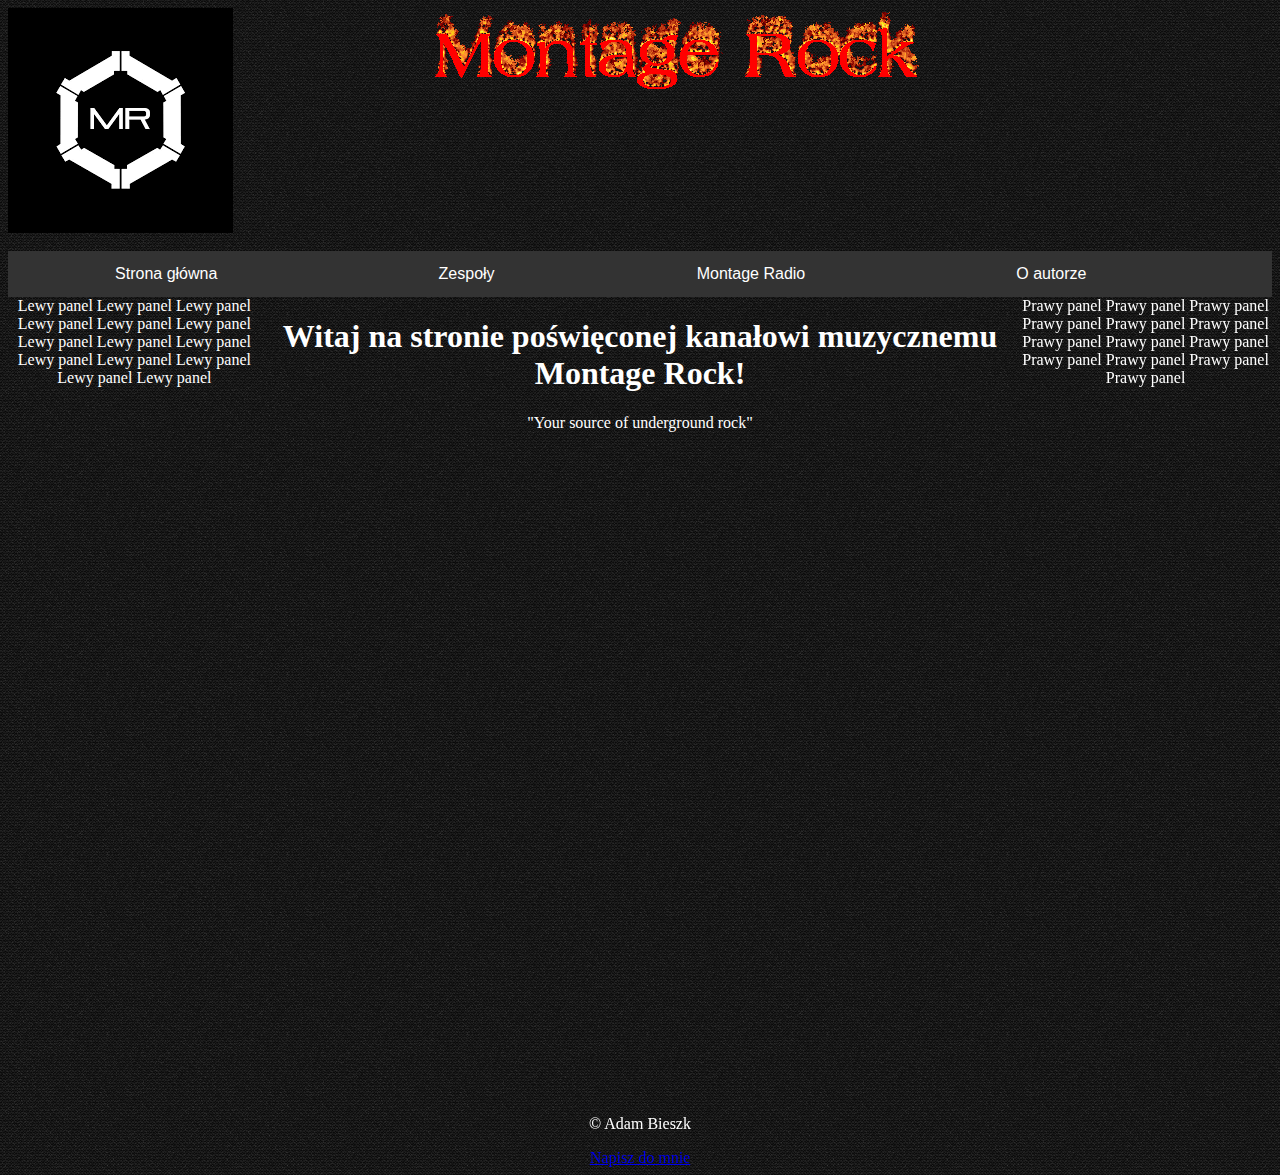
==== index.html @ 9b1b0a86 "Creating a network of connections between parts of website" ====
<!DOCTYPE html>
<!--[if lt IE 7]>      <html class="no-js lt-ie9 lt-ie8 lt-ie7"> <![endif]-->
<!--[if IE 7]>         <html class="no-js lt-ie9 lt-ie8"> <![endif]-->
<!--[if IE 8]>         <html class="no-js lt-ie9"> <![endif]-->
<!--[if gt IE 8]><!-->
<html class="no-js" lang="pl">
<!--<![endif]-->

<head>
    <meta charset="utf-8">
    <meta http-equiv="X-UA-Compatible" content="IE=edge">
    <title>Montage Rock</title>
    <meta name="description" content="Strona poświęcona kanałowi muzycznemu Montage Rock">
    <meta name="keywords" content="montage, rock, youtube, music, bands">
    <meta name="author" content="Adam Bieszk">
    <meta name="viewport" content="width=device-width, initial-scale=1">
    <!-- <link rel="stylesheet" href="css/reset.css"> -->
    <link rel="stylesheet" href="css/main.css">
    <link rel="icon" href="images/favicon/favicon-16x16.png">
    <link rel="icon" href="images/favicon/favicon-32x32.png">
</head>

<body>
    <!--[if lt IE 7]
            <p class="browsehappy">You are using an <strong>outdated</strong> browser. Please <a href="#">upgrade your browser</a> to improve your experience.</p>
        <![endif]-->
    <audio autoplay loop preload="auto" class="audio" id="tlo">
        <source src="https://www.youtube.com/watch?v=1I7FXzM9j6w" type="audio/mpeg">
        Twoja przeglądarka nie wspiera znacznika audio
    </audio>
    <header>
        <img src="images/header/logo.jpg" alt="Logo Montage Rock" style="float: left">
        <img src="images/header/cooltext.gif" alt="Płonący napis Montage Rock">
        <canvas id="canvas" width="150" height="150" style="float: right">
        </canvas>
        <div id="eraser"></div>
        <br>
    </header>
    <nav>
        <div class="navbar">
            <a href="#home">Strona główna</a>
            <div class="dropdown">
                <button class="dropbtn">Zespoły
                    <i class="fa fa-caret-down"></i>
                </button>
                <div class="dropdown-content">
                    <a href="/html/polish/zespoly/burn_the_rez_pl.html">Burn the Rez</a>
                    <a href="/html/polish/zespoly/cenacle_pl.html">Cenacle</a>
                    <a href="/html/polish/zespoly/dear_agony_pl.html">Dear Agony</a>
                    <a href="/html/polish/zespoly/dope_pl.html">Dope</a>
                    <a href="/html/polish/zespoly/down_in_ashes_pl.html">Down in Ashes</a>
                    <a href="/html/polish/zespoly/hollow_point_heroes_pl.html">Hollow Point Heroes</a>
                    <a href="/html/polish/zespoly/onlap_pl.html">Onlap</a>
                    <a href="/html/polish/zespoly/papercut_massacre_pl.html">Papercut Massacre</a>
                    <a href="/html/polish/zespoly/the_paper_melody_pl.html">The Paper Melody</a>
                    <a href="/html/polish/zespoly/the_wreckage_pl.html">The Wreckage</a>
                </div>
            </div>
            <div class="dropdown">
                <button class="dropbtn">Montage Radio
                    <i class="fa fa-caret-down"></i>
                </button>
                <div class="dropdown-content">
                    <a href="html/polish/radio/baza.html">Informacje podstawowe</a>
                    <a href="html/polish/radio/odcinek1.html">Odcinek 1</a>
                    <a href="html/polish/radio/odcinek2.html">Odcinek 2</a>
                    <a href="html/polish/radio/odcinek3.html">Odcinek 3</a>
                    <a href="html/polish/radio/odcinek4.html">Odcinek 4</a>
                </div>
            </div>
            <a href="html/polish/autor.html">O autorze</a>
        </div>
    </nav>
    <div id="eraser"></div>
    <aside id="lewy">
        <a>Lewy panel</a>
        <a>Lewy panel</a>
        <a>Lewy panel</a>
        <a>Lewy panel</a>
        <a>Lewy panel</a>
        <a>Lewy panel</a>
        <a>Lewy panel</a>
        <a>Lewy panel</a>
        <a>Lewy panel</a>
        <a>Lewy panel</a>
        <a>Lewy panel</a>
        <a>Lewy panel</a>
        <a>Lewy panel</a>
        <a>Lewy panel</a>
    </aside>
    <main id="main">
        <h1>Witaj na stronie poświęconej kanałowi muzycznemu Montage Rock!</h1>
        <blockquote cite="https://www.youtube.com/channel/UCaNDOP6JTcgWz59vNW129cA">
            "Your source of underground rock"
        </blockquote>
        <iframe width="100%" height="647" src="https://www.youtube.com/embed/dbk6r5KMWtc" frameborder="0"
            allow="accelerometer; autoplay; encrypted-media; gyroscope; picture-in-picture" allowfullscreen></iframe>
    </main>
    <aside id="prawy">
        <a>Prawy panel</a>
        <a>Prawy panel</a>
        <a>Prawy panel</a>
        <a>Prawy panel</a>
        <a>Prawy panel</a>
        <a>Prawy panel</a>
        <a>Prawy panel</a>
        <a>Prawy panel</a>
        <a>Prawy panel</a>
        <a>Prawy panel</a>
        <a>Prawy panel</a>
        <a>Prawy panel</a>
        <a>Prawy panel</a>
    </aside>

    <div id="eraser"></div>
    <footer>
        <p>&copy; Adam Bieszk</p>
        <a href="mailto: adambieszk6@gmail.com">Napisz do mnie</a>
    </footer>

    <script src="js/clock.js" async defer></script>
    <script src="js/script.js" async defer></script>
</body>

</html>
---- css/main.css ----
/*Document sections*/
body {
    background-image: url(../images/binding_dark.png);
    /* Background pattern from Toptal Subtle Patterns */
    cursor: url(../images/cursors/default.cur), default;
    color: white;
}

header,
footer,
nav {
    width: 100%;
    text-align: center;
}

.navbar {
    overflow: hidden;
    background-color: #333;
    font-family: Arial;
}

aside {
    width: 20%;
    text-align: center;
    float: left;
}

main {
    width: 60%;
    text-align: center;
    float: left;
}

#eraser {
    clear: both;
}

a:hover,
iframe:hover {
    cursor: url(../images/cursors/pointer.cur), pointer;
}

.dropdown .dropbtn {
    font-size: 16px;
    border: none;
    outline: none;
    color: white;
    padding: 14px 16px;
    background-color: inherit;
    font-family: inherit;
    margin: 0;
}

.navbar a:hover,
.dropdown:hover .dropbtn {
    background-color: red;
}

.dropdown-content {
    display: none;
    position: absolute;
    background-color: #f9f9f9;
    min-width: 160px;
    box-shadow: 0px 8px 16px 0px rgba(0, 0, 0, 0.2);
    z-index: 1;
}

.navbar a {
    width: 22.5%;
    float: left;
    font-size: 16px;
    color: white;
    text-align: center;
    padding: 14px 16px;
    text-decoration: none;
}

.dropdown {
    float: left;
    overflow: hidden;
    width: 22.5%;
}
.dropdown-content a {
    float: none;
    color: black;
    padding: 12px 16px;
    text-decoration: none;
    display: block;
    text-align: left;
    width: 80%;
  }
  .dropdown-content a:hover {
    background-color: #ddd;
  }
  .dropdown:hover .dropdown-content {
  display: block;
}
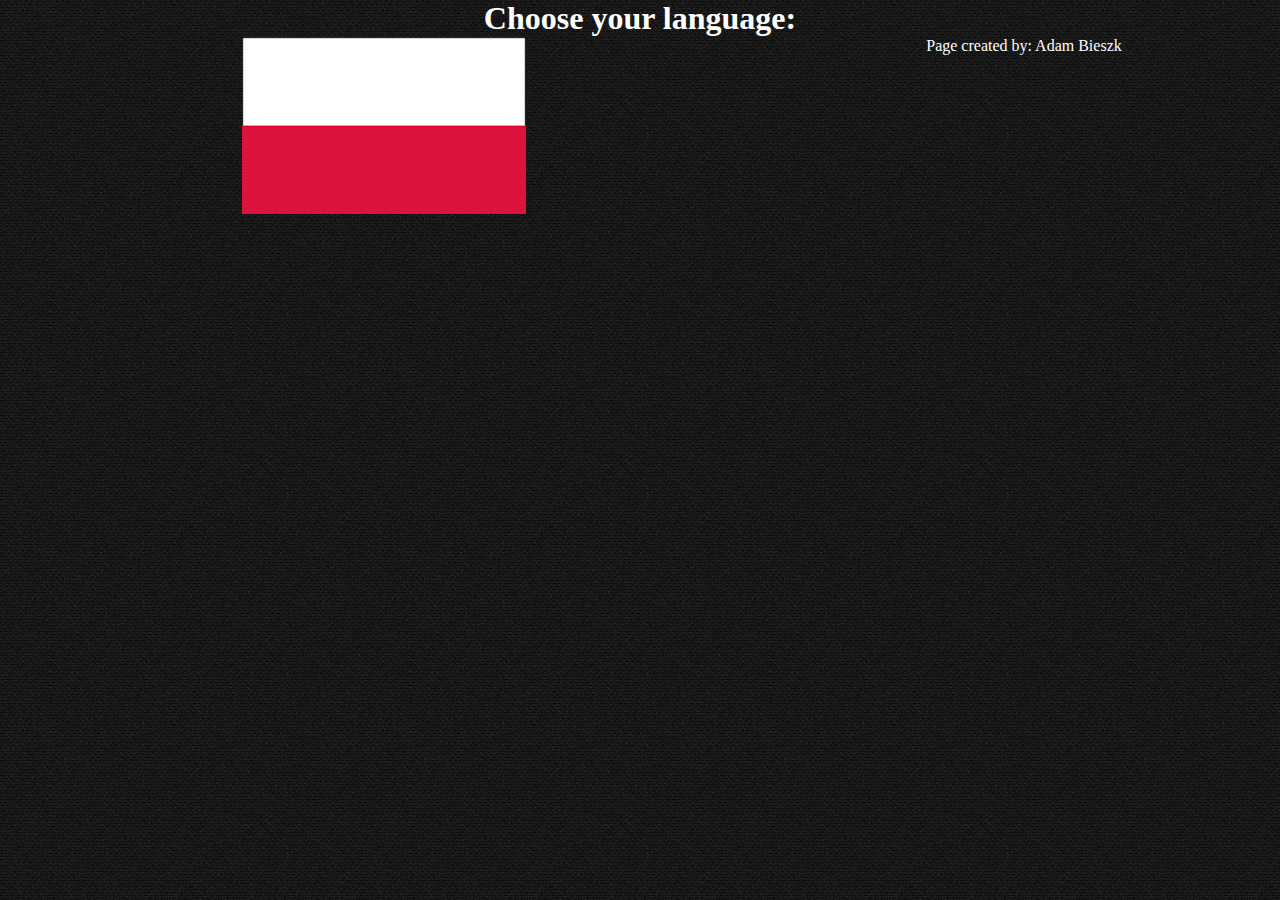
==== commit 1a33defa: "adding option - choolsing language" ====
--- a/index.html
+++ b/index.html
@@ -1,125 +1,23 @@
 <!DOCTYPE html>
-<!--[if lt IE 7]>      <html class="no-js lt-ie9 lt-ie8 lt-ie7"> <![endif]-->
-<!--[if IE 7]>         <html class="no-js lt-ie9 lt-ie8"> <![endif]-->
-<!--[if IE 8]>         <html class="no-js lt-ie9"> <![endif]-->
-<!--[if gt IE 8]><!-->
-<html class="no-js" lang="pl">
-<!--<![endif]-->
-
-<head>
-    <meta charset="utf-8">
-    <meta http-equiv="X-UA-Compatible" content="IE=edge">
-    <title>Montage Rock</title>
-    <meta name="description" content="Strona poświęcona kanałowi muzycznemu Montage Rock">
-    <meta name="keywords" content="montage, rock, youtube, music, bands">
-    <meta name="author" content="Adam Bieszk">
-    <meta name="viewport" content="width=device-width, initial-scale=1">
-    <!-- <link rel="stylesheet" href="css/reset.css"> -->
-    <link rel="stylesheet" href="css/main.css">
-    <link rel="icon" href="images/favicon/favicon-16x16.png">
-    <link rel="icon" href="images/favicon/favicon-32x32.png">
-</head>
-
-<body>
-    <!--[if lt IE 7]
-            <p class="browsehappy">You are using an <strong>outdated</strong> browser. Please <a href="#">upgrade your browser</a> to improve your experience.</p>
-        <![endif]-->
-    <audio autoplay loop preload="auto" class="audio" id="tlo">
-        <source src="https://www.youtube.com/watch?v=1I7FXzM9j6w" type="audio/mpeg">
-        Twoja przeglądarka nie wspiera znacznika audio
-    </audio>
-    <header>
-        <img src="images/header/logo.jpg" alt="Logo Montage Rock" style="float: left">
-        <img src="images/header/cooltext.gif" alt="Płonący napis Montage Rock">
-        <canvas id="canvas" width="150" height="150" style="float: right">
-        </canvas>
-        <div id="eraser"></div>
-        <br>
-    </header>
-    <nav>
-        <div class="navbar">
-            <a href="#home">Strona główna</a>
-            <div class="dropdown">
-                <button class="dropbtn">Zespoły
-                    <i class="fa fa-caret-down"></i>
-                </button>
-                <div class="dropdown-content">
-                    <a href="/html/polish/zespoly/burn_the_rez_pl.html">Burn the Rez</a>
-                    <a href="/html/polish/zespoly/cenacle_pl.html">Cenacle</a>
-                    <a href="/html/polish/zespoly/dear_agony_pl.html">Dear Agony</a>
-                    <a href="/html/polish/zespoly/dope_pl.html">Dope</a>
-                    <a href="/html/polish/zespoly/down_in_ashes_pl.html">Down in Ashes</a>
-                    <a href="/html/polish/zespoly/hollow_point_heroes_pl.html">Hollow Point Heroes</a>
-                    <a href="/html/polish/zespoly/onlap_pl.html">Onlap</a>
-                    <a href="/html/polish/zespoly/papercut_massacre_pl.html">Papercut Massacre</a>
-                    <a href="/html/polish/zespoly/the_paper_melody_pl.html">The Paper Melody</a>
-                    <a href="/html/polish/zespoly/the_wreckage_pl.html">The Wreckage</a>
-                </div>
-            </div>
-            <div class="dropdown">
-                <button class="dropbtn">Montage Radio
-                    <i class="fa fa-caret-down"></i>
-                </button>
-                <div class="dropdown-content">
-                    <a href="html/polish/radio/baza.html">Informacje podstawowe</a>
-                    <a href="html/polish/radio/odcinek1.html">Odcinek 1</a>
-                    <a href="html/polish/radio/odcinek2.html">Odcinek 2</a>
-                    <a href="html/polish/radio/odcinek3.html">Odcinek 3</a>
-                    <a href="html/polish/radio/odcinek4.html">Odcinek 4</a>
-                </div>
-            </div>
-            <a href="html/polish/autor.html">O autorze</a>
-        </div>
-    </nav>
-    <div id="eraser"></div>
-    <aside id="lewy">
-        <a>Lewy panel</a>
-        <a>Lewy panel</a>
-        <a>Lewy panel</a>
-        <a>Lewy panel</a>
-        <a>Lewy panel</a>
-        <a>Lewy panel</a>
-        <a>Lewy panel</a>
-        <a>Lewy panel</a>
-        <a>Lewy panel</a>
-        <a>Lewy panel</a>
-        <a>Lewy panel</a>
-        <a>Lewy panel</a>
-        <a>Lewy panel</a>
-        <a>Lewy panel</a>
-    </aside>
-    <main id="main">
-        <h1>Witaj na stronie poświęconej kanałowi muzycznemu Montage Rock!</h1>
-        <blockquote cite="https://www.youtube.com/channel/UCaNDOP6JTcgWz59vNW129cA">
-            "Your source of underground rock"
-        </blockquote>
-        <iframe width="100%" height="647" src="https://www.youtube.com/embed/dbk6r5KMWtc" frameborder="0"
-            allow="accelerometer; autoplay; encrypted-media; gyroscope; picture-in-picture" allowfullscreen></iframe>
-    </main>
-    <aside id="prawy">
-        <a>Prawy panel</a>
-        <a>Prawy panel</a>
-        <a>Prawy panel</a>
-        <a>Prawy panel</a>
-        <a>Prawy panel</a>
-        <a>Prawy panel</a>
-        <a>Prawy panel</a>
-        <a>Prawy panel</a>
-        <a>Prawy panel</a>
-        <a>Prawy panel</a>
-        <a>Prawy panel</a>
-        <a>Prawy panel</a>
-        <a>Prawy panel</a>
-    </aside>
-
-    <div id="eraser"></div>
-    <footer>
-        <p>&copy; Adam Bieszk</p>
-        <a href="mailto: adambieszk6@gmail.com">Napisz do mnie</a>
-    </footer>
-
-    <script src="js/clock.js" async defer></script>
-    <script src="js/script.js" async defer></script>
-</body>
-
+<html lang="en">
+    <head>
+        <title>Choose language</title>
+        <meta charset="UTF-8">
+        <meta name="viewport" content="width=device-width, initial-scale=1">
+        <link href="css/main.css" rel="stylesheet">
+    </head>
+    <body>
+        <header>
+            <h1>Choose your language:</h1>
+        </header>
+        <main>
+            <!-- Insert flags of Poland, UK, Germany, France, Spain and Italy -->
+            <a href="html/polish/index_pl.html">
+                <img src="images/flags/poland.png" alt="Flag of Poland" title="polski">
+            </a>
+        </main>
+        <footer>
+            <p>Page created by: Adam Bieszk</p>
+        </footer>
+    </body>
 </html>--- a/css/main.css
+++ b/css/main.css
@@ -1,7 +1,11 @@
-/*Document sections*/
+* {
+    margin: 0;
+    padding: 0;
+}
+
+/* Document sections */
 body {
-    background-image: url(../images/binding_dark.png);
-    /* Background pattern from Toptal Subtle Patterns */
+    background-image: url(../images/binding_dark.png); /* Background pattern from Toptal Subtle Patterns */
     cursor: url(../images/cursors/default.cur), default;
     color: white;
 }
@@ -80,6 +84,7 @@
     overflow: hidden;
     width: 22.5%;
 }
+
 .dropdown-content a {
     float: none;
     color: black;
@@ -88,10 +93,12 @@
     display: block;
     text-align: left;
     width: 80%;
-  }
-  .dropdown-content a:hover {
+}
+
+.dropdown-content a:hover {
     background-color: #ddd;
-  }
-  .dropdown:hover .dropdown-content {
-  display: block;
 }
+
+.dropdown:hover .dropdown-content {
+    display: block;
+}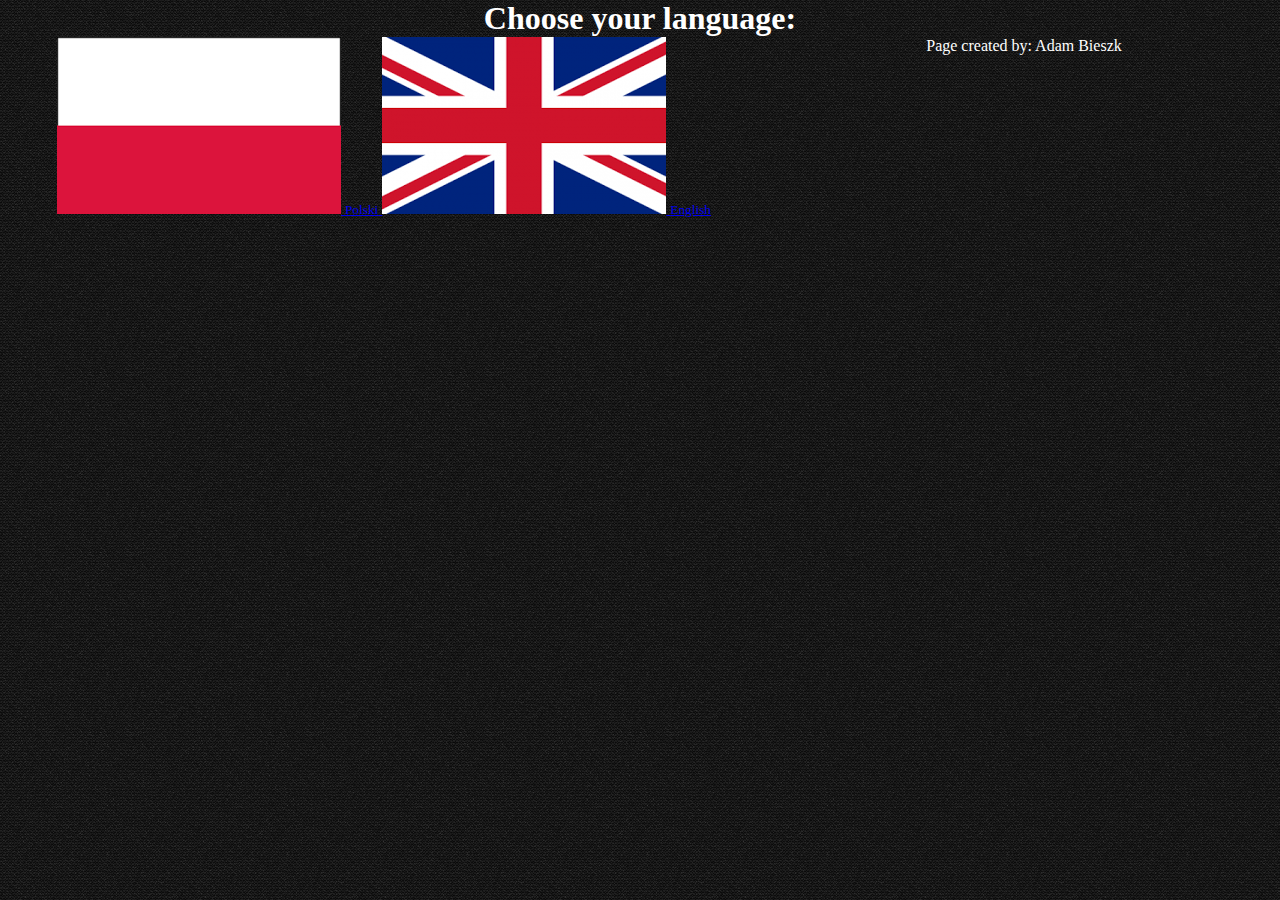
==== commit a6c726e3: "testinj" ====
--- a/index.html
+++ b/index.html
@@ -1,23 +1,29 @@
 <!DOCTYPE html>
 <html lang="en">
-    <head>
-        <title>Choose language</title>
-        <meta charset="UTF-8">
-        <meta name="viewport" content="width=device-width, initial-scale=1">
-        <link href="css/main.css" rel="stylesheet">
-    </head>
-    <body>
-        <header>
-            <h1>Choose your language:</h1>
-        </header>
-        <main>
-            <!-- Insert flags of Poland, UK, Germany, France, Spain and Italy -->
-            <a href="html/polish/index_pl.html">
-                <img src="images/flags/poland.png" alt="Flag of Poland" title="polski">
-            </a>
-        </main>
-        <footer>
-            <p>Page created by: Adam Bieszk</p>
-        </footer>
-    </body>
+
+<head>
+    <title>Choose language</title>
+    <meta charset="UTF-8">
+    <meta name="viewport" content="width=device-width, initial-scale=1">
+    <link href="css/main.css" rel="stylesheet">
+</head>
+
+<body>
+    <header>
+        <h1>Choose your language:</h1>
+    </header>
+    <main>
+        <!-- Insert flags of Poland, UK, Germany, France, Spain and Italy -->
+        <a href="html/polish/index.html">
+            <img src="images/flags/poland.png" alt="Flag of Poland" title="polski">
+            <small>Polski</small>
+            <img src="images/flags/uk.png" alt="Flag of Poland" title="english">
+            <small>English</small>
+        </a>
+    </main>
+    <footer>
+        <p>Page created by: Adam Bieszk</p>
+    </footer>
+</body>
+
 </html>--- a/css/main.css
+++ b/css/main.css
@@ -1,6 +1,7 @@
 * {
     margin: 0;
     padding: 0;
+    text-align: center;
 }
 
 /* Document sections */
@@ -33,6 +34,7 @@
     width: 60%;
     text-align: center;
     float: left;
+    margin: 0 auto;
 }
 
 #eraser {
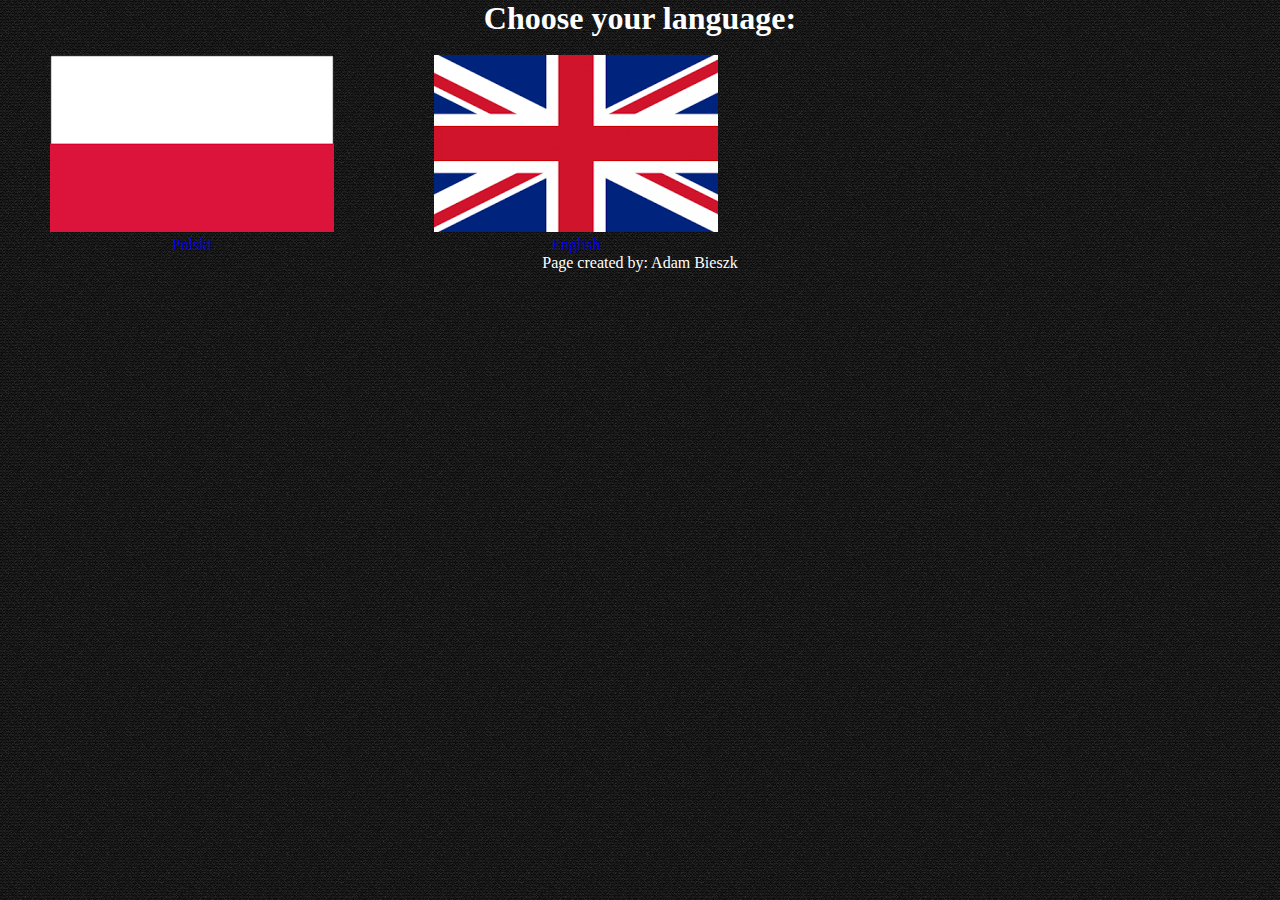
==== commit e40fb37c: "repairing displaying pictures" ====
--- a/index.html
+++ b/index.html
@@ -11,16 +11,25 @@
 <body>
     <header>
         <h1>Choose your language:</h1>
+        <br>
     </header>
     <main>
         <!-- Insert flags of Poland, UK, Germany, France, Spain and Italy -->
         <a href="html/polish/index.html">
-            <img src="images/flags/poland.png" alt="Flag of Poland" title="polski">
-            <small>Polski</small>
-            <img src="images/flags/uk.png" alt="Flag of Poland" title="english">
-            <small>English</small>
+            <figure>
+                <img src="images/flags/poland.png" alt="Flag of Poland" title="polski">
+                <figcaption>Polski</figcaption>
+            </figure>
+        </a>                                               
+        <a href="html/english/index.html">
+            <figure>
+                <img src="images/flags/uk.png" alt="Flag of Poland" title="english">
+                <figcaption>English</figcaption>
+            </figure>
         </a>
+        
     </main>
+    <div id="eraser"></div>
     <footer>
         <p>Page created by: Adam Bieszk</p>
     </footer>
--- a/css/main.css
+++ b/css/main.css
@@ -103,4 +103,10 @@
 
 .dropdown:hover .dropdown-content {
     display: block;
+}
+
+a figure {
+   float: left;
+   width: 50%;
+   justify-content: right;
 }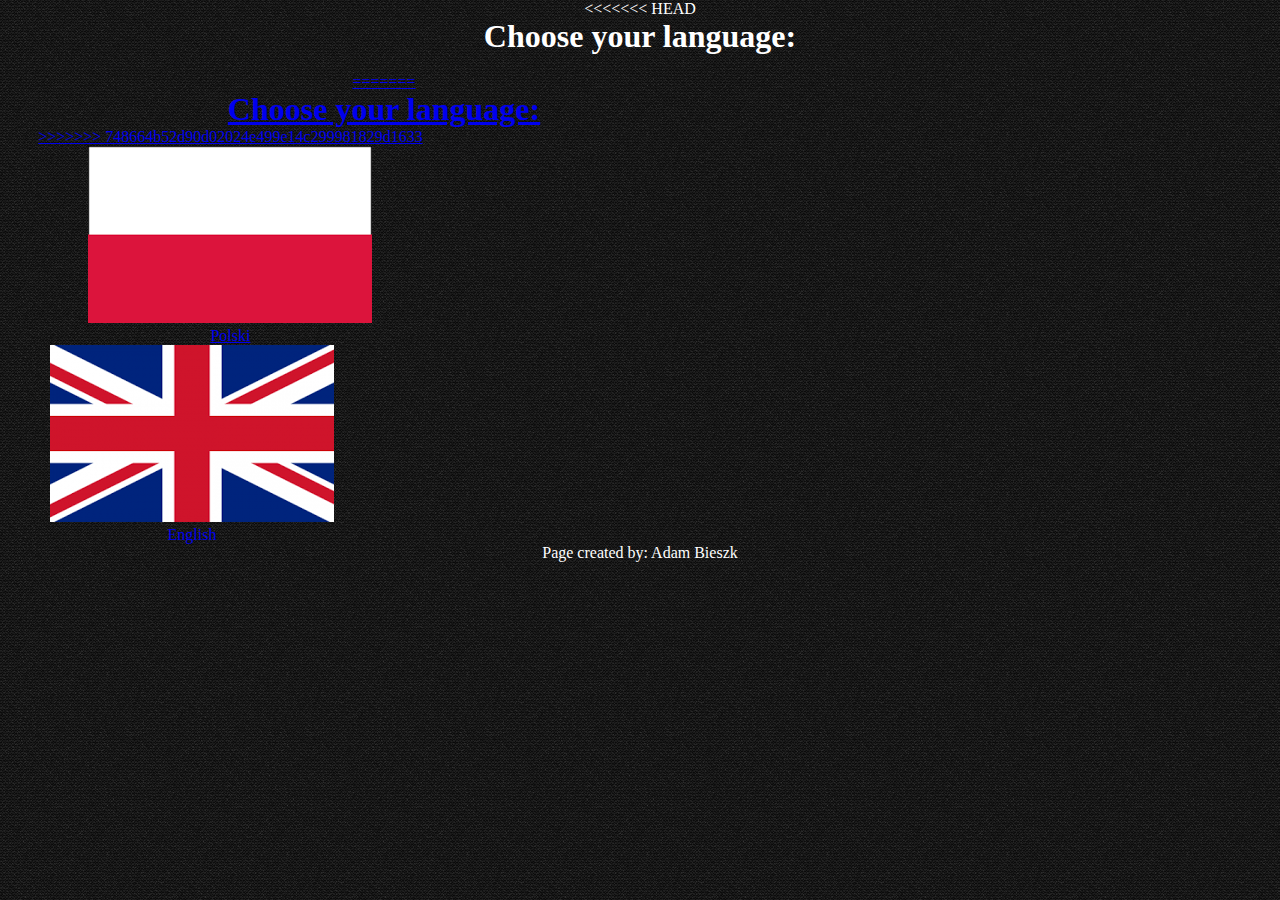
==== commit 6e7f8c47: "Merge branch 'master' of https://github.com/Adamo2499/montagerock20" ====
--- a/index.html
+++ b/index.html
@@ -1,5 +1,6 @@
 <!DOCTYPE html>
 <html lang="en">
+<<<<<<< HEAD
 
 <head>
     <title>Choose language</title>
@@ -17,6 +18,21 @@
         <!-- Insert flags of Poland, UK, Germany, France, Spain and Italy -->
         <a href="html/polish/index.html">
             <figure>
+=======
+    <head>
+        <title>Choose language</title>
+        <meta charset="UTF-8">
+        <meta name="viewport" content="width=device-width, initial-scale=1">
+        <link href="css/main.css" rel="stylesheet">
+    </head>
+    <body>
+        <header>
+            <h1>Choose your language:</h1>
+        </header>
+        <main>
+            <!-- Insert flags of Poland, UK, Germany, France, Spain and Italy -->
+            <a href="html/polish/index.html">
+>>>>>>> 748664b52d90d02024e499e14c299981829d1633
                 <img src="images/flags/poland.png" alt="Flag of Poland" title="polski">
                 <figcaption>Polski</figcaption>
             </figure>
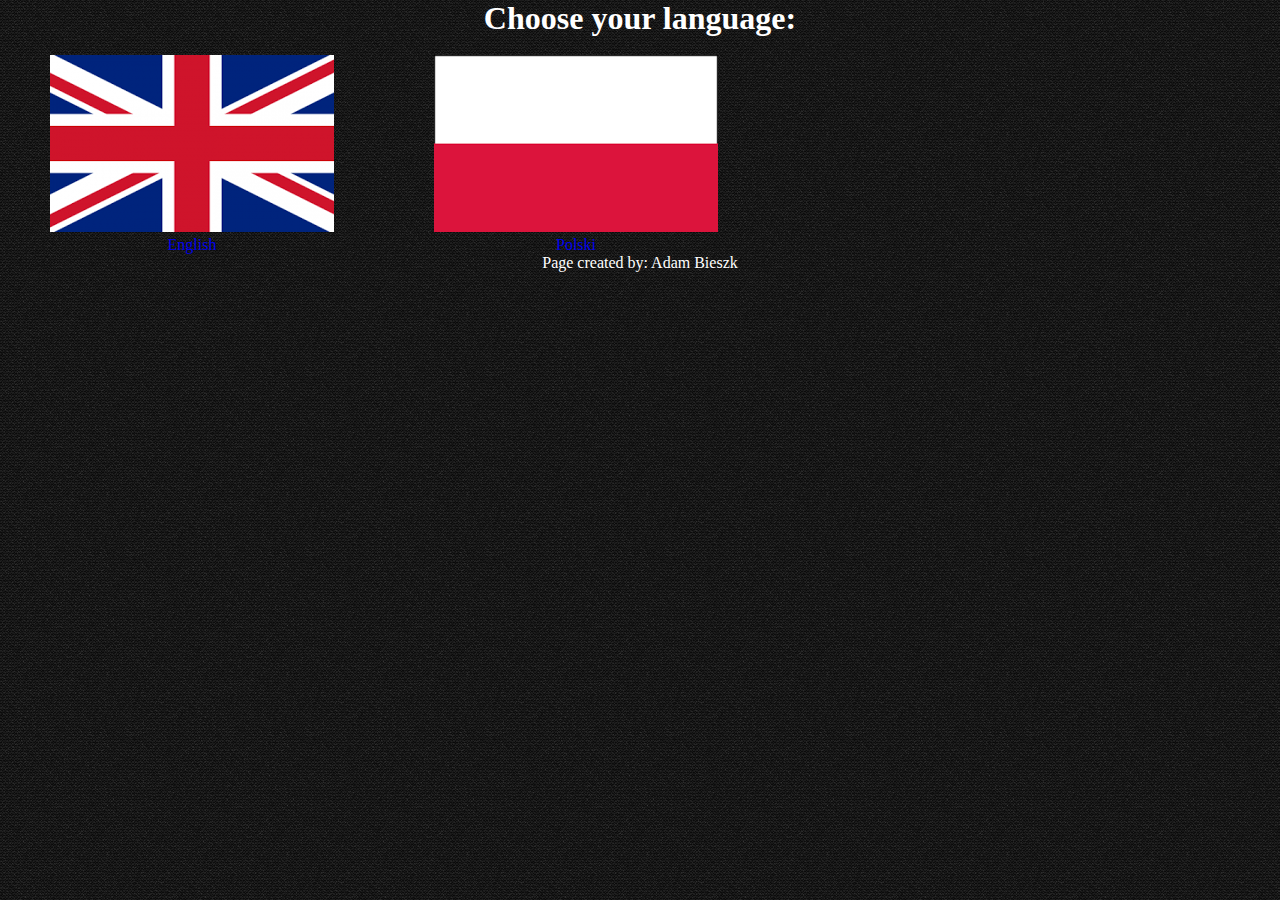
==== commit 4b1bbae3: "testing" ====
--- a/index.html
+++ b/index.html
@@ -1,6 +1,5 @@
 <!DOCTYPE html>
 <html lang="en">
-<<<<<<< HEAD
 
 <head>
     <title>Choose language</title>
@@ -18,32 +17,17 @@
         <!-- Insert flags of Poland, UK, Germany, France, Spain and Italy -->
         <a href="html/polish/index.html">
             <figure>
-=======
-    <head>
-        <title>Choose language</title>
-        <meta charset="UTF-8">
-        <meta name="viewport" content="width=device-width, initial-scale=1">
-        <link href="css/main.css" rel="stylesheet">
-    </head>
-    <body>
-        <header>
-            <h1>Choose your language:</h1>
-        </header>
-        <main>
-            <!-- Insert flags of Poland, UK, Germany, France, Spain and Italy -->
-            <a href="html/polish/index.html">
->>>>>>> 748664b52d90d02024e499e14c299981829d1633
-                <img src="images/flags/poland.png" alt="Flag of Poland" title="polski">
-                <figcaption>Polski</figcaption>
+                    <img src="images/flags/poland.png" alt="Flag of Poland" title="polski">
+                    <figcaption>Polski</figcaption>
             </figure>
-        </a>                                               
+        </a>
         <a href="html/english/index.html">
             <figure>
-                <img src="images/flags/uk.png" alt="Flag of Poland" title="english">
+                <img src="images/flags/uk.png" alt="Flag of UK" title="english">
                 <figcaption>English</figcaption>
             </figure>
         </a>
-        
+        <br>
     </main>
     <div id="eraser"></div>
     <footer>
--- a/css/main.css
+++ b/css/main.css
@@ -106,7 +106,7 @@
 }
 
 a figure {
-   float: left;
+   float: right;
+   justify-content: right;
    width: 50%;
-   justify-content: right;
 }